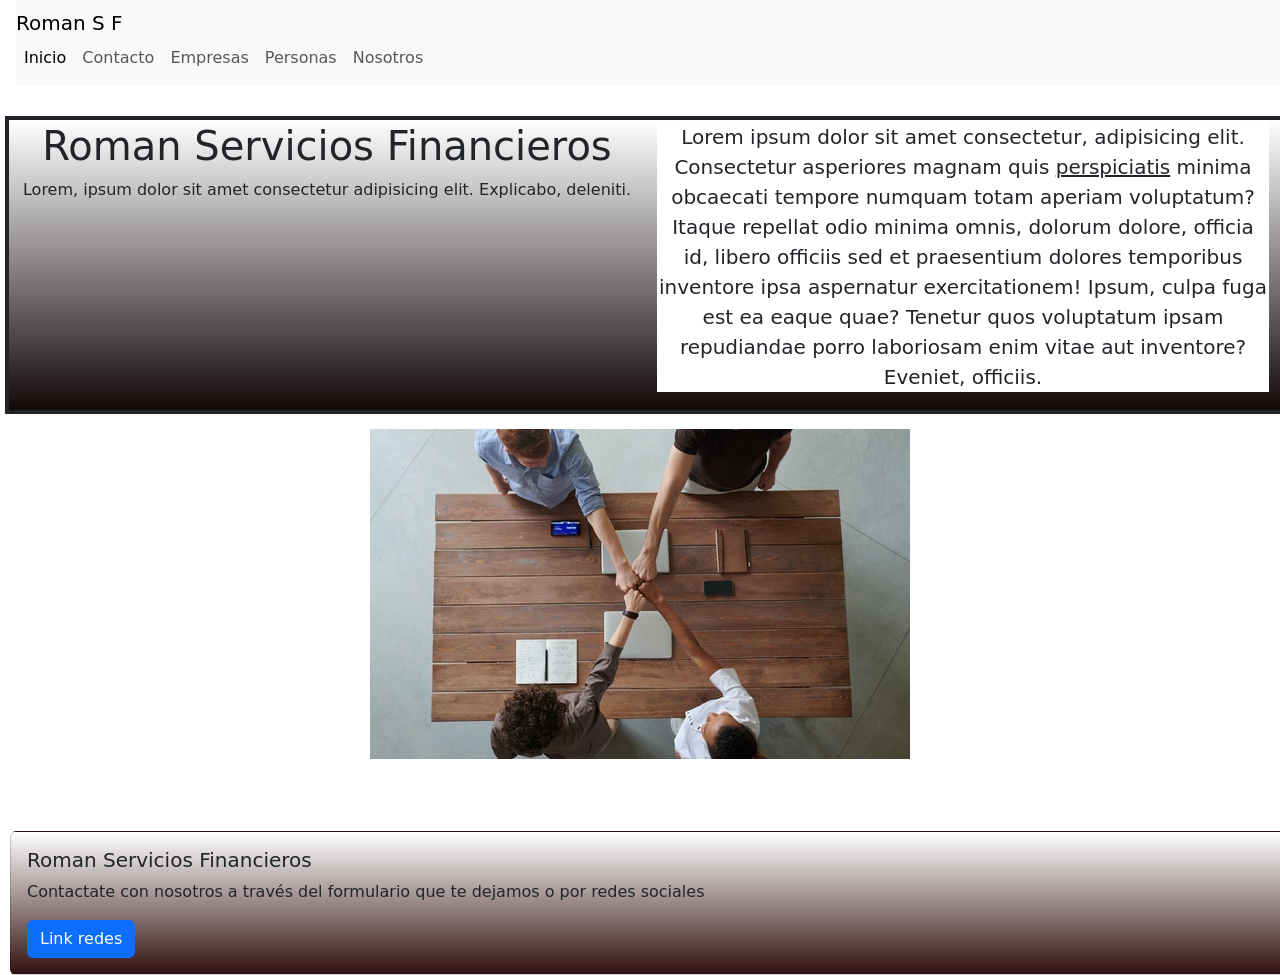
==== Idea Servicios Financieros Agustin Roman 1/index.html @ 111527c7 "Add files via upload" ====
<!DOCTYPE html>
<html lang="en">
  <head>
    <meta charset="UTF-8" />
    <meta http-equiv="X-UA-Compatible" content="IE=edge" />
    <meta name="viewport" content="width=device-width, initial-scale=1.0" />
    <link rel="stylesheet" href="./css/style.css" />
    <link
      rel="shortcut icon"
      href="Icono/empresa (1).png"
      type="image/x-icon"
    />

    <!-- CSS only -->
    <link
      href="https://cdn.jsdelivr.net/npm/bootstrap@5.2.0/dist/css/bootstrap.min.css"
      rel="stylesheet"
      integrity="sha384-gH2yIJqKdNHPEq0n4Mqa/HGKIhSkIHeL5AyhkYV8i59U5AR6csBvApHHNl/vI1Bx"
      crossorigin="anonymous"
    />

    <title>Roman Servicios Financieros Inicio</title>
  </head>
  <body>
    <header>
      <nav class="navbar navbar-expand-lg bg-light">
        <div class="container-fluid1">
          <a class="navbar-brand" href="#">Roman S F</a>
          <button
            class="navbar-toggler"
            type="button"
            data-bs-toggle="collapse"
            data-bs-target="#navbarNav"
            aria-controls="navbarNav"
            aria-expanded="false"
            aria-label="Toggle navigation"
          >
            <span class="navbar-toggler-icon"></span>
          </button>
          <div class="collapse navbar-collapse" id="navbarNav">
            <ul class="navbar-nav">
              <li class="nav-item">
                <a class="nav-link active" aria-current="page" href="index.html"
                  >Inicio</a
                >
              </li>
              <li class="nav-item">
                <a class="nav-link" href="pages/contacto.html">Contacto</a>
              </li>
              <li class="nav-item">
                <a class="nav-link" href="pages/empresas.html">Empresas</a>
              </li>
              <li class="nav-item">
                <a class="nav-link" href="pages/personas.html">Personas</a>
              </li>
              <li class="nav-item">
                <a class="nav-link" href="pages/nosotros.html">Nosotros</a>
              </li>
            </ul>
          </div>
        </div>
      </nav>
    </header>
    <main>
      <section class="principal">
        <div class="container-fluid">
          <div class="row">
            <div class="col-sm">
              <h1>Roman Servicios Financieros</h1>
              <p>
                Lorem, ipsum dolor sit amet consectetur adipisicing elit.
                Explicabo, deleniti.
              </p>
            </div>
            <div class="col-sm">
              <p class="lead">
                Lorem ipsum dolor sit amet consectetur, adipisicing elit.
                Consectetur asperiores magnam quis <u>perspiciatis</u> minima
                obcaecati tempore numquam totam aperiam voluptatum? Itaque
                repellat odio minima omnis, dolorum dolore, officia id, libero
                officiis sed et praesentium dolores temporibus inventore ipsa
                aspernatur exercitationem! Ipsum, culpa fuga est ea eaque quae?
                Tenetur quos voluptatum ipsam repudiandae porro laboriosam enim
                vitae aut inventore? Eveniet, officiis.
              </p>
            </div>
          </div>
        </div>
      </section>
      <section class="pic">
        <div class="photo">
          <img
            src="./imagenes/img2.jpg"
            class="img-fluid"
            alt="Lo que queremos en la organización, todos unidos junto con nuestros colaboradores en pos del bien común"
          />
        </div>
      </section>
    </main>
    <footer>
      <div class="card">
        <div class="card-body">
          <h5 class="card-title">Roman Servicios Financieros</h5>
          <p class="card-text">
            Contactate con nosotros a través del formulario que te dejamos o por
            redes sociales
          </p>
          <a href="#" class="btn btn-primary">Link redes</a>
        </div>
      </div>
    </footer>
    <!-- JavaScript Bundle with Popper -->
    <script
      src="https://cdn.jsdelivr.net/npm/bootstrap@5.2.0/dist/js/bootstrap.bundle.min.js"
      integrity="sha384-A3rJD856KowSb7dwlZdYEkO39Gagi7vIsF0jrRAoQmDKKtQBHUuLZ9AsSv4jD4Xa"
      crossorigin="anonymous"
    ></script>
  </body>
</html>
---- Idea Servicios Financieros Agustin Roman 1/css/style.css ----
header {
  margin-left: 1rem;
}
.container-fluid {
  background-color: beige;
  padding: 2px;
  text-align: center;
  border: solid 4px;
  background-image: linear-gradient(to top, rgb(18, 9, 9), white);
  transform: translate(5px, 30px);
  height: auto;
  width: auto;
  transition: all 4s;
}

img {
  max-width: 100%;
  margin-bottom: 1rem;
}
.formulario {
  background-color: white;
  font-family: "Montserrat", sans-serif;
  text-align: center;
  padding: 3rem;
  font-size: 18px;
}

.terminos {
  text-align: left;
  font-size: 15px;
}

.notificaciones {
  text-align: left;
  font-size: 15px;
}
.table table-dark table-striped {
  margin-top: 2rem;
  max-width: 70%;
  border: 4px double white;
  transform: translate(150px, -15px);
}

.tituloSector display-2 {
  color: white;
  margin-left: 0.5rem;
  margin-top: 2rem;
  text-decoration: underline;
  display: flex;
  flex-direction: row;
  align-self: flex-start;
  transform: translate(600px, -10px);
  width: auto;
  height: auto;
}

.lead {
  background-color: white;
}

.imagenPersonas {
  margin-left: 30%;
  margin-top: 0.5rem;
}

.nuestraPropuesta {
  font-size: 1.25rem;
  text-align: center;
}
.pic {
  display: flex;
  max-width: 100%;
  margin-top: 5vh;
  justify-content: center;
}

.card {
  margin-top: 4vh;
  background-image: linear-gradient(white, rgb(49, 17, 17));
  transform: translate(10px, 20px);
}
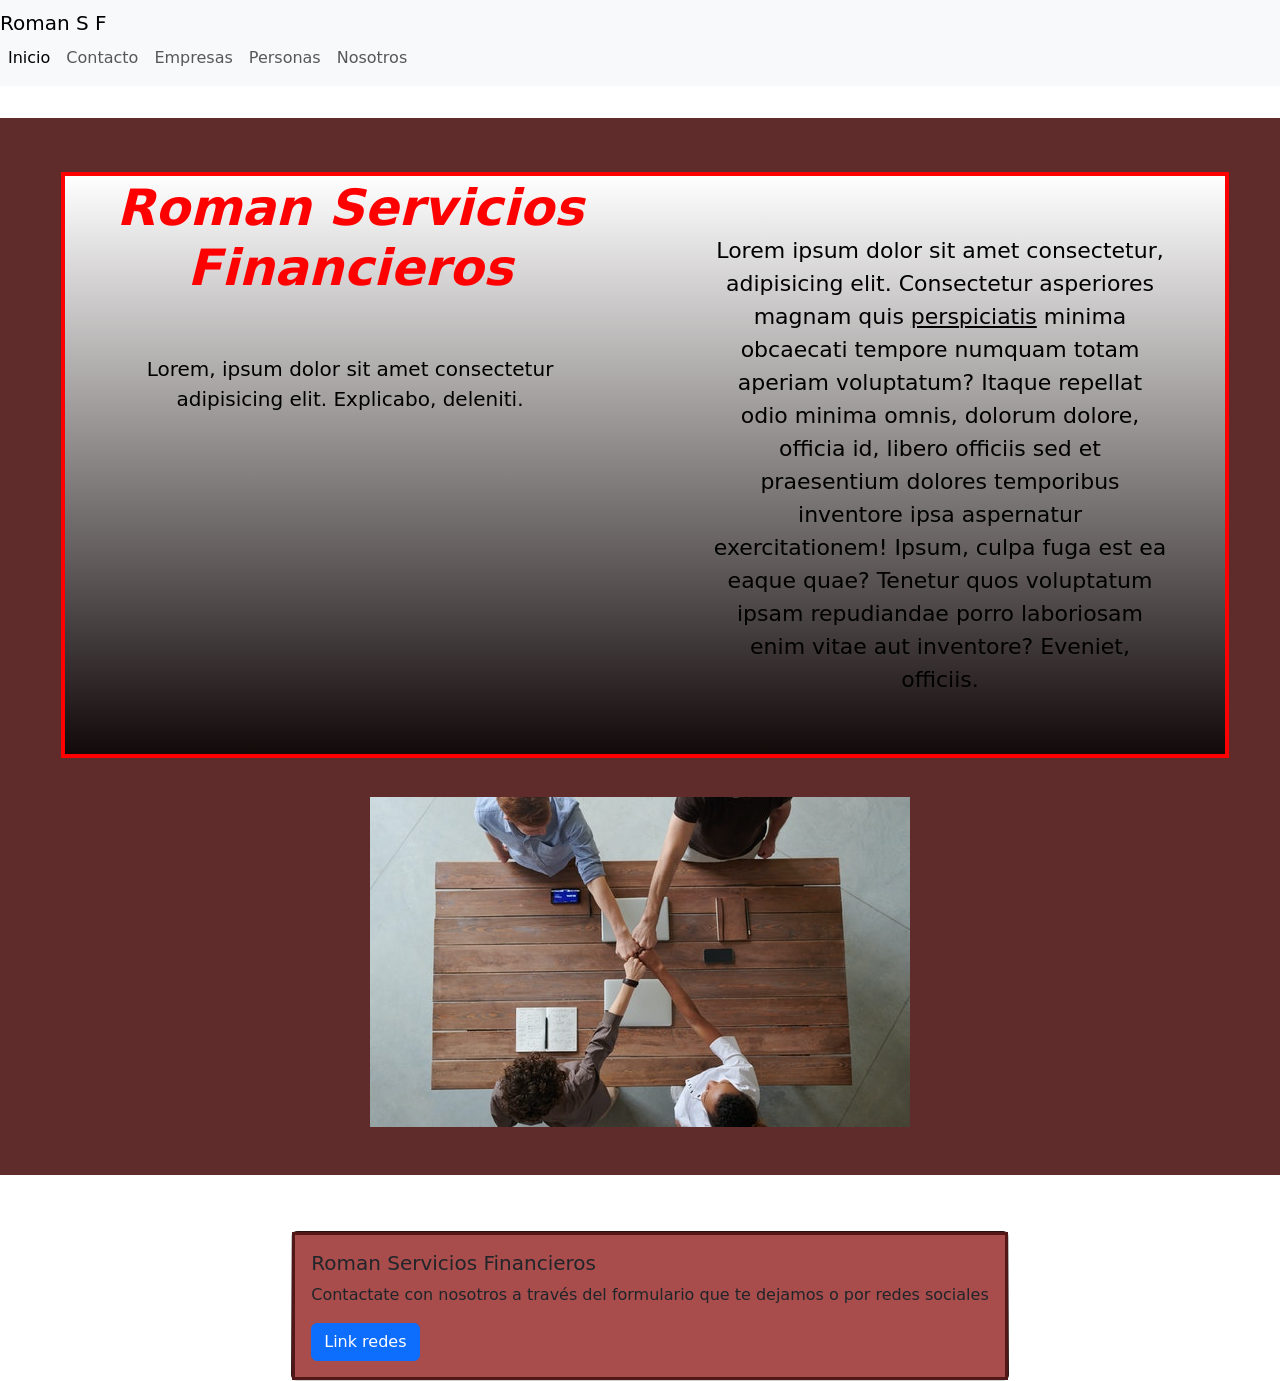
==== commit a7c5df5c: "Add files via upload" ====
--- a/Idea Servicios Financieros Agustin Roman 1/index.html
+++ b/Idea Servicios Financieros Agustin Roman 1/index.html
@@ -10,7 +10,14 @@
       href="Icono/empresa (1).png"
       type="image/x-icon"
     />
-
+    <meta
+      name="description"
+      content="Somos una organización que brinda asesoramiento en materia de finanzas, ayudando a nuestros clientes a lograr el mayor rendimiento para su dinero"
+    />
+    <meta
+      name="keywords"
+      content="servicios financieros, asesoramiento, finanzas, dividendos, fondos de inversión, renta"
+    />
     <!-- CSS only -->
     <link
       href="https://cdn.jsdelivr.net/npm/bootstrap@5.2.0/dist/css/bootstrap.min.css"
@@ -19,7 +26,7 @@
       crossorigin="anonymous"
     />
 
-    <title>Roman Servicios Financieros Inicio</title>
+    <title>Roman Servicios Financieros-Inicio</title>
   </head>
   <body>
     <header>
@@ -66,7 +73,7 @@
         <div class="container-fluid">
           <div class="row">
             <div class="col-sm">
-              <h1>Roman Servicios Financieros</h1>
+              <h1><strong>Roman Servicios Financieros</strong></h1>
               <p>
                 Lorem, ipsum dolor sit amet consectetur adipisicing elit.
                 Explicabo, deleniti.
--- a/Idea Servicios Financieros Agustin Roman 1/css/style.css
+++ b/Idea Servicios Financieros Agustin Roman 1/css/style.css
@@ -1,81 +1,108 @@
-header {
-  margin-left: 1rem;
-}
-.container-fluid {
-  background-color: beige;
-  padding: 2px;
-  text-align: center;
-  border: solid 4px;
-  background-image: linear-gradient(to top, rgb(18, 9, 9), white);
-  transform: translate(5px, 30px);
-  height: auto;
-  width: auto;
-  transition: all 4s;
-}
-
-img {
-  max-width: 100%;
-  margin-bottom: 1rem;
-}
-.formulario {
-  background-color: white;
-  font-family: "Montserrat", sans-serif;
-  text-align: center;
-  padding: 3rem;
-  font-size: 18px;
-}
-
-.terminos {
-  text-align: left;
-  font-size: 15px;
-}
-
-.notificaciones {
-  text-align: left;
-  font-size: 15px;
-}
-.table table-dark table-striped {
-  margin-top: 2rem;
-  max-width: 70%;
-  border: 4px double white;
-  transform: translate(150px, -15px);
-}
-
-.tituloSector display-2 {
-  color: white;
-  margin-left: 0.5rem;
-  margin-top: 2rem;
-  text-decoration: underline;
-  display: flex;
-  flex-direction: row;
-  align-self: flex-start;
-  transform: translate(600px, -10px);
-  width: auto;
-  height: auto;
-}
-
-.lead {
-  background-color: white;
-}
-
-.imagenPersonas {
-  margin-left: 30%;
-  margin-top: 0.5rem;
-}
-
-.nuestraPropuesta {
-  font-size: 1.25rem;
-  text-align: center;
-}
-.pic {
-  display: flex;
-  max-width: 100%;
-  margin-top: 5vh;
-  justify-content: center;
-}
-
-.card {
-  margin-top: 4vh;
-  background-image: linear-gradient(white, rgb(49, 17, 17));
-  transform: translate(10px, 20px);
-}
+main {
+  background-color: #602b2b;
+  font-size: 20px;
+  color: white;
+}
+main .container-fluid {
+  background-color: beige;
+  padding: 2px;
+  text-align: center;
+  border: solid 4px;
+  background-image: linear-gradient(to top, rgb(18, 9, 9), white);
+  transform: translate(5px, 30px);
+  height: auto;
+  width: auto;
+  transition: all 4s;
+}
+main .principal {
+  padding: 1.5rem;
+  margin: 2rem;
+  color: red;
+}
+main h1 {
+  font-size: 50px;
+  font-style: italic;
+}
+main p {
+  padding: 1.5rem;
+  margin: 2rem;
+  color: black;
+}
+main .lead {
+  font-style: none;
+  font-size: 22px;
+}
+main .photo {
+  display: flex;
+  justify-content: center;
+  margin-bottom: 2rem;
+}
+main img {
+  max-width: 100%;
+  margin-bottom: 1rem;
+}
+main .pic {
+  display: flex;
+  max-width: 100%;
+  margin-top: 5vh;
+  justify-content: center;
+}
+
+footer {
+  color: rgb(47, 47, 95);
+  display: flex;
+  justify-content: center;
+}
+footer .card {
+  margin-top: 4vh;
+  background-image: linear-gradient(white, rgb(49, 17, 17));
+  transform: translate(10px, 20px);
+}
+footer .card-body {
+  background-color: rgb(168, 76, 76);
+  padding: 1rem;
+  border: 3px solid rgb(82, 23, 23);
+}
+footer .card-body:hover {
+  color: black;
+}
+
+main .formulario {
+  font-family: "Montserrat", sans-serif;
+  text-align: center;
+  padding: 3rem;
+  font-size: 18px;
+}
+main .terminos, main .notificaciones {
+  text-align: left;
+  font-size: 15px;
+}
+.container-fluid .tituloSector display-2 {
+  color: white;
+  margin-left: 0.5rem;
+  margin-top: 2rem;
+  text-decoration: underline;
+  display: flex;
+  flex-direction: row;
+  align-self: flex-start;
+  transform: translate(600px, -10px);
+  width: auto;
+  height: auto;
+}
+.container-fluid .table table-dark table-striped {
+  margin-top: 2rem;
+  max-width: 70%;
+  border: 4px double white;
+  transform: translate(150px, -15px);
+}
+
+main .imagenPersonas {
+  margin-left: 30%;
+  margin-top: 0.5rem;
+}
+main .nuestraPropuesta {
+  font-size: 1.25rem;
+  text-align: center;
+}
+
+/*# sourceMappingURL=style.css.map */
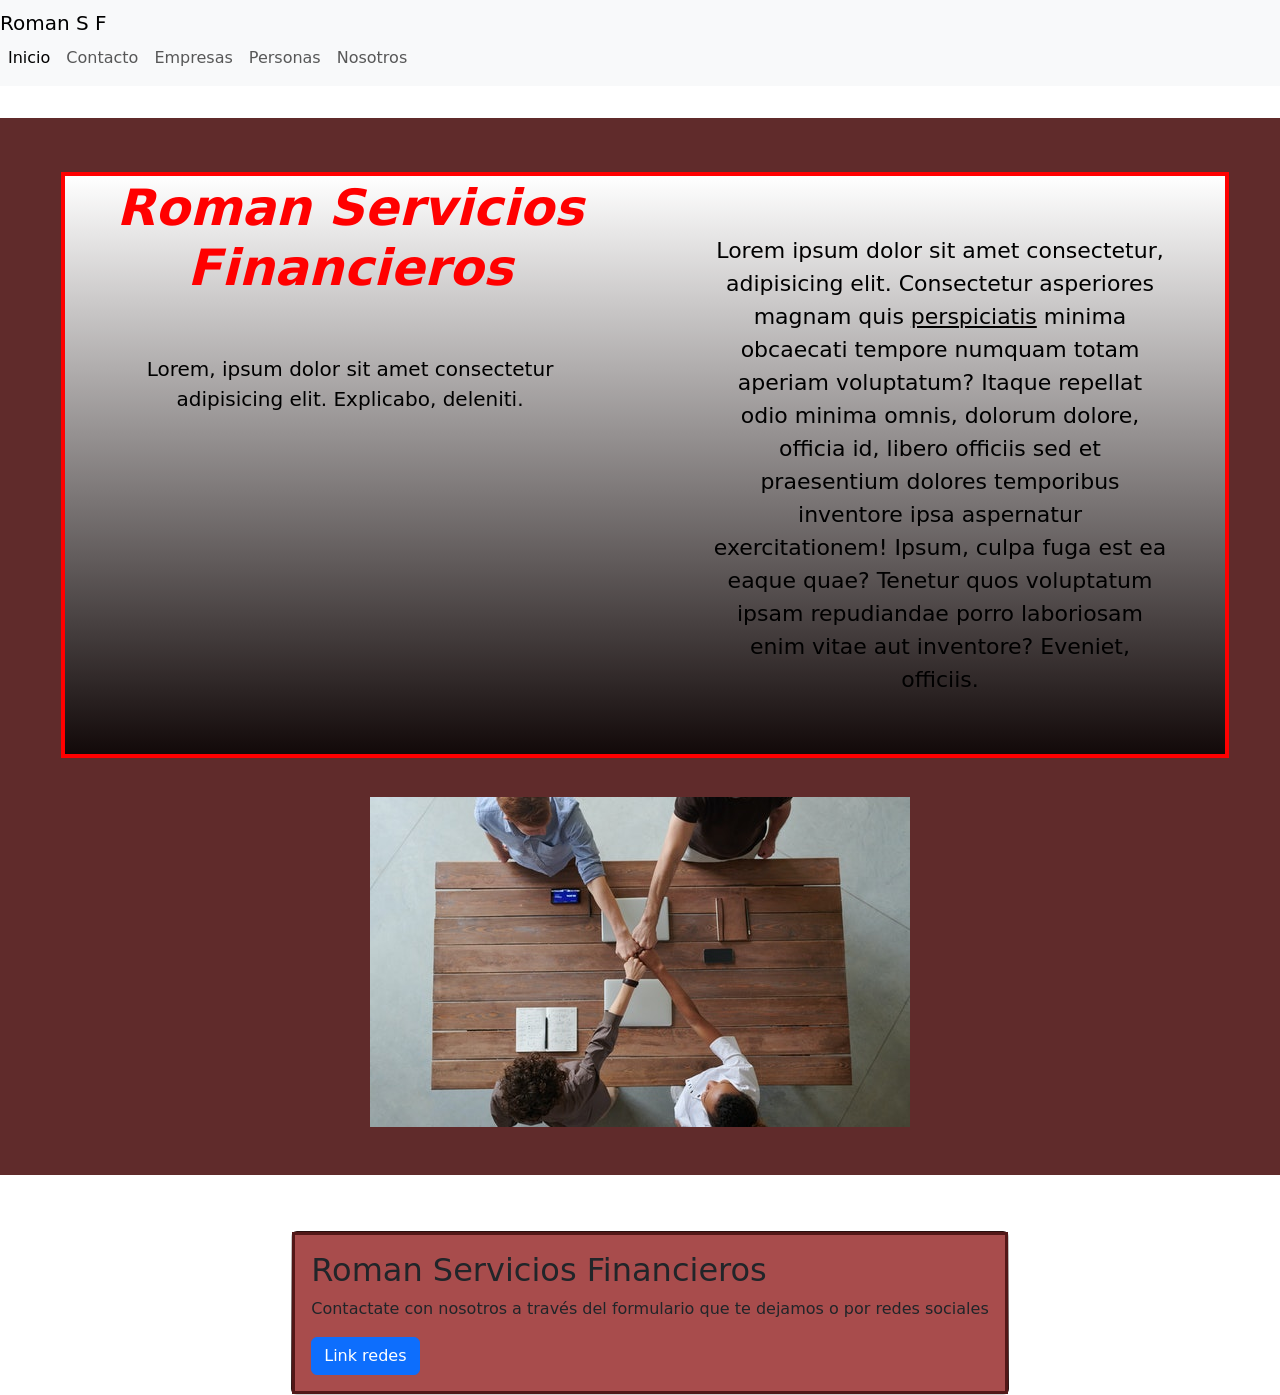
==== commit 5efd364f: "Add files via upload" ====
--- a/Idea Servicios Financieros Agustin Roman 1/index.html
+++ b/Idea Servicios Financieros Agustin Roman 1/index.html
@@ -107,7 +107,7 @@
     <footer>
       <div class="card">
         <div class="card-body">
-          <h5 class="card-title">Roman Servicios Financieros</h5>
+          <h2 class="card-title">Roman Servicios Financieros</h2>
           <p class="card-text">
             Contactate con nosotros a través del formulario que te dejamos o por
             redes sociales
